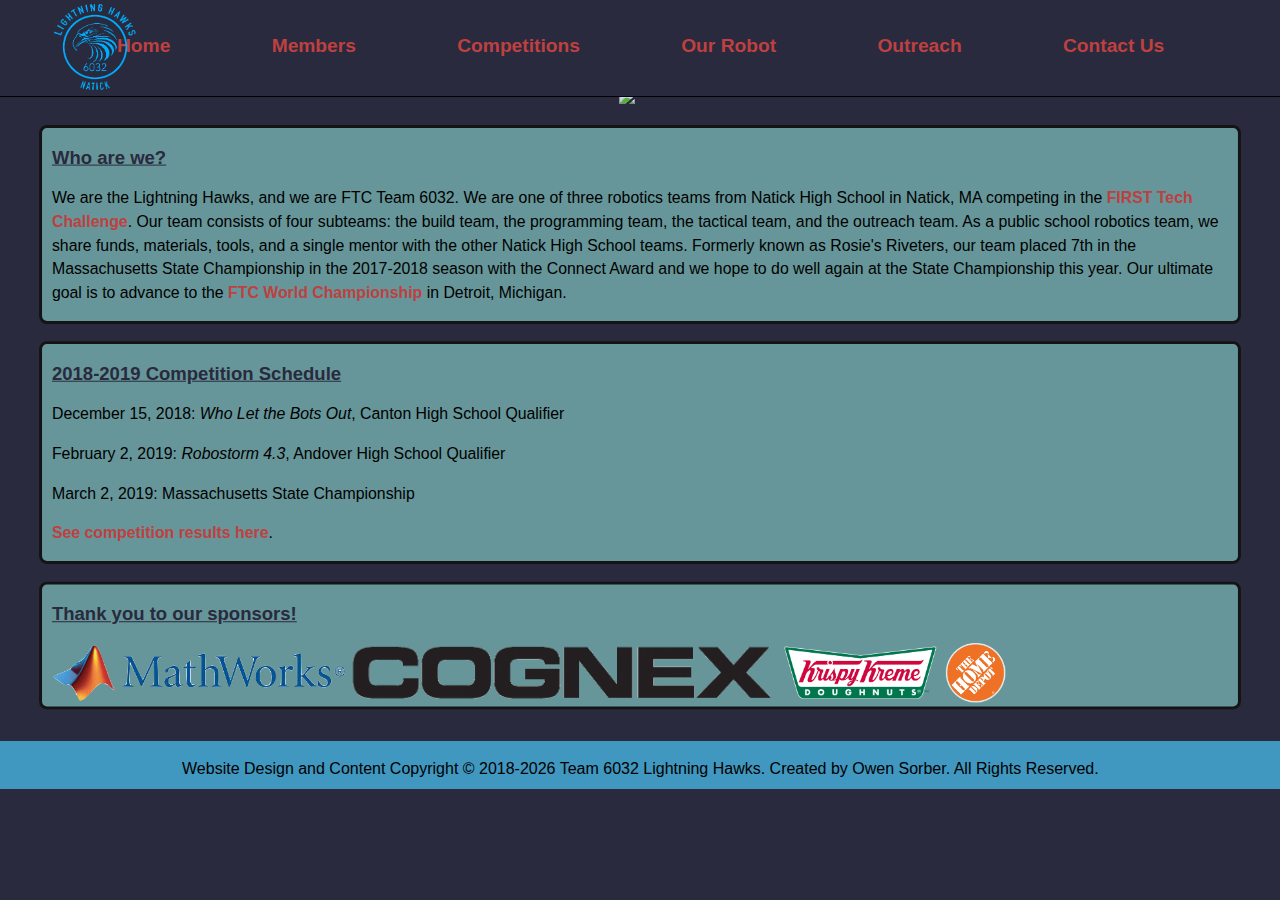
==== index.html @ d4b420f9 "Major design changes, mostly with color scheme" ====
<!DOCTYPE html>
<html>
<head>
	<link rel="tab icon" type="image/png" href="images/logo.png">
    <title>6032 Lightning Hawks | Home</title>
    <link rel="stylesheet" type="text/css" href="mainstyle.css">
</head>
<body>
	<!--Navigation menu-->
	<div id="nav">
		<a href="index.html"><img id="logo" src="images/logo.png"></a>
        <a href="index.html" class="nav-item">Home</a>
		<a href="members.html" class="nav-item">Members</a>
        <a href="competitions.html" class="nav-item">Competitions</a>
		<a href="robot.html" class="nav-item">Our Robot</a>
		<a href="outreach.html" class="nav-item">Outreach</a>
		<a href="contact.html" class="nav-item">Contact Us</a>
	</div>
    
    <img id="title-image" src="images/team-photos/wholeteam.png">
    <!--<h1>FTC Team 6032 Lightning Hawks</h1>-->
    <div class="info">
        <h3>Who are we?</h3>
        <p>We are the Lightning Hawks, and we are FTC Team 6032. We are one of three robotics teams from Natick High School in Natick, MA competing in the <a href="https://www.firstinspires.org/robotics/ftc" target="_blank">FIRST Tech Challenge</a>. Our team consists of four subteams: the build team, the programming team, the tactical team, and the outreach team. As a public school robotics team, we share funds, materials, tools, and a single mentor with the other Natick High School teams. Formerly known as Rosie's Riveters, our team placed 7th in the Massachusetts State Championship in the 2017-2018 season with the Connect Award and we hope to do well again at the State Championship this year. Our ultimate goal is to advance to the <a href="https://www.firstchampionship.org/detroit-home" target="_blank">FTC World Championship</a> in Detroit, Michigan.</p>
    </div>
    
    <div class="info">
        <h3>2018-2019 Competition Schedule</h3>
        <p>December 15, 2018: <i>Who Let the Bots Out</i>, Canton High School Qualifier</p>
        <p>February 2, 2019: <i>Robostorm 4.3</i>, Andover High School Qualifier</p>
        <p>March 2, 2019: Massachusetts State Championship</p>
        <p><a href="competitions.html">See competition results here</a>.</p>
    </div>
    
    <div class="info" id="sponsors">
        <h3>Thank you to our sponsors!</h3>
        <a href="https://www.mathworks.com/" target="_blank"><img src="images/sponsors/mathworks.png"></a>
        <a href="https://www.cognex.com/" target="_blank"><img src="images/sponsors/cognex.png"></a>
        <a href="https://www.krispykreme.com/" target="_blank"><img src="images/sponsors/krispy-kreme.png"></a>
        <a href="https://www.homedepot.com/" target="_blank"><img src="images/sponsors/home-depot.png"></a>
    </div>
        
    <!--footer-->
    <p id="footer">Website Design and Content Copyright © <span id="footer-date">year</span> Team 6032 Lightning Hawks. Created by Owen Sorber. All Rights Reserved.</p>
    
    <script src="footer.js"></script>
</body>
</html>
---- mainstyle.css ----
:root {
    --lightning_hawks_navy: #292A3E;
    --lightning_hawks_blue: #0000FF;
    --lightning_hawks_lightblue: hsl(199, 50%, 50%); /* #00aeff */
    --lightning_hawks_red: hsl(0, 50%, 50%); /* #FF0000 */
    --background_bluegrey: hsl(184, 20%, 50%); /* #00FFFF */
}


body {
	background-color: var(--lightning_hawks_navy);
	font-family: "Futura", Arial, sans-serif;
	text-align: center;
}

a {
	text-decoration: none;
	color: var(--lightning_hawks_red);
	font-weight: bold;
}
a:hover {
	text-decoration: underline;
	color: rgb(139, 0, 0);
}

p {
    font-family: Arial;
    line-height: 1.5em;
}

h2 {
    text-align: left;
}

.title {
	background-color: var(--background_bluegrey);
    font-size: 1.5em;
	/*border: 0.2em groove var(--lightning_hawks_blue);*/
    border: 0.1em groove #000000;
	width: 50%;
	height: 2.0em;
	padding-top: 0.5em;
    font-family: "Futura";
    text-align: CENTER;
    margin-left: 25%;
    margin-top: 4.8em;
    margin-bottom: 1.5em;
}
     
/* LOGO */
#logo {
    height: 4.9em;
    position: absolute;
    top: 0em;
    left: 2.5em;
    margin-right: 2.7em;
    border-radius: 100px;
}
#logo:hover {
    opacity: 0.8;
}

#nav {
	background-color: var(--lightning_hawks_navy);
    border-bottom: 0.2px solid #000000;
	font-size: 1.2em;
    position: absolute;
    top: 0px;
    left: 0px;
	width: 100.1%;
	height: 3.2em;
	padding-top: 1.8em;
	text-align: CENTER;
    font-family: Arial;
}
.nav-item {
	margin-right: 2.5em;
	margin-left: 2.5em;
	color: var(--lightning_hawks_red);
    font-size: 1.0em;
}

.nav-item:hover {
	/*border-top: 0.2em groove var(--lightning_hawks_blue);
	border-bottom: 0.2em groove var(--lightning_hawks_blue);*/
	text-decoration: none;
	/*color: hsl(0, 70%, 50%);*/
    opacity: 0.9;
}

.nav-on-page {
    border-top: 0.2em groove var(--lightning_hawks_blue);
	border-bottom: 0.2em groove var(--lightning_hawks_blue);
}

#title-image {
    width: 102.6%;
    margin-left: -2%;
    margin-top: 5.0em;
    margin-bottom: 1em;
}

/* CSS FOR MAKING ENLARGING A BOX OF INFO */
.info {
	border: 3px solid rgb(20, 20, 20);
	border-radius: 8px;
	background-color: var(--background_bluegrey);
	padding-left: 10px;
    padding-right: 10px;
	text-align: left;
    margin-bottom: 15px;
    margin-left: 25px;
    margin-right: 25px;
                
	-webkit-transform: scale(0.99);
	-moz-transform: scale(0.99);
	-ms-transform: scale(0.99);
	-o-transform: scale(0.99);
	transform: scale(0.99);
}
.info h3 {
	color: var(--lightning_hawks_navy);
	text-decoration: underline;
}

body:hover .info:hover {
	-webkit-transform: scale(1);
	-moz-transform: scale(1);
	-ms-transform: scale(1);
	-o-transform: scale(1);
	transform: scale(1);
}

#sponsors img {
    height: 60px;
}
#sponsors img:hover {
    opacity: 0.6;
}

#competitions h3 {
    font-size: 25px;
    text-decoration: none;
}
#competitions h4 {
    font-size: 20px;
    margin-left: 10px;
    margin-top: -5px;
}
#competitions p {
    margin-left: 10px;
    margin-top: -15px;
}
#competitions img {
    padding: 10px; 
    float: right;
    /*width: 50%;*/
    height: 320px;
    margin-top: 4.0em;
    border-radius: 30px;
}
.competitions-linked-image:hover {
    opacity: 0.9;
}

#contacts {
    text-align: left;
    margin-left: 40%;
}

#footer {
    background-color: var(--lightning_hawks_lightblue);
    font-size: 1em;
    padding-top: 1em;
    padding-left: 1em;
    padding-bottom: 0%;
    margin-bottom: 0%;
    height: 2em;
    position: absolute;
    text-align: center;
    width: 100.3%;
    margin-left: -2%;
}
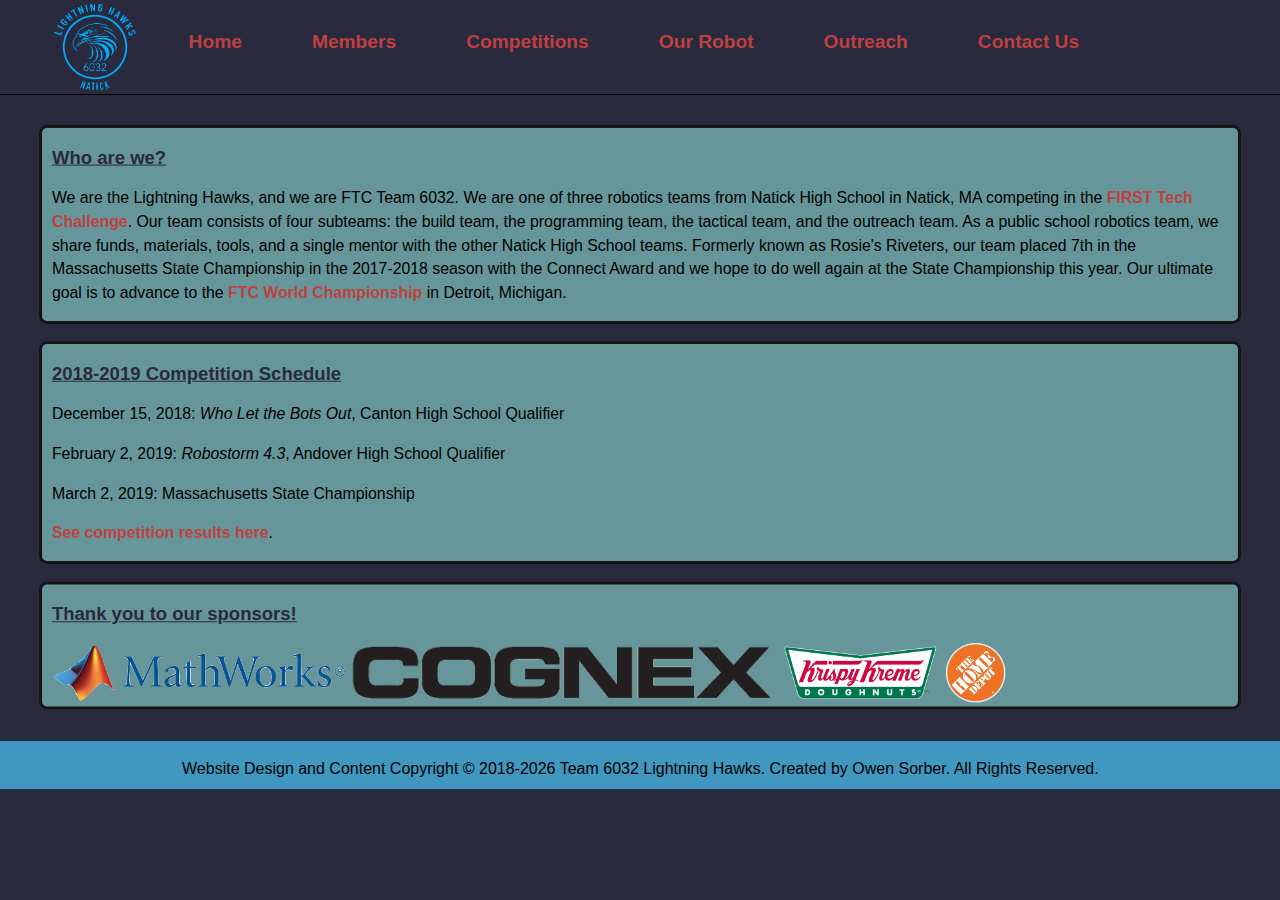
==== commit e1c57b77: "Improved navbar" ====
--- a/index.html
+++ b/index.html
@@ -9,12 +9,14 @@
 	<!--Navigation menu-->
 	<div id="nav">
 		<a href="index.html"><img id="logo" src="images/logo.png"></a>
-        <a href="index.html" class="nav-item">Home</a>
-		<a href="members.html" class="nav-item">Members</a>
-        <a href="competitions.html" class="nav-item">Competitions</a>
-		<a href="robot.html" class="nav-item">Our Robot</a>
-		<a href="outreach.html" class="nav-item">Outreach</a>
-		<a href="contact.html" class="nav-item">Contact Us</a>
+        <ul>
+            <li><a href="index.html">Home</a></li>
+            <li><a href="members.html">Members</a></li>
+            <li><a href="competitions.html">Competitions</a></li>
+            <li><a href="robot.html">Our Robot</a></li>
+            <li><a href="outreach.html">Outreach</a></li>
+            <li><a href="contact.html">Contact Us</a></li>
+        </ul>
 	</div>
     
     <img id="title-image" src="images/team-photos/wholeteam.png">
--- a/mainstyle.css
+++ b/mainstyle.css
@@ -1,5 +1,5 @@
 :root {
-    --lightning_hawks_navy: #292A3E;
+    --lightning_hawks_navy: #292A3E; /* #292A3E */
     --lightning_hawks_blue: #0000FF;
     --lightning_hawks_lightblue: hsl(199, 50%, 50%); /* #00aeff */
     --lightning_hawks_red: hsl(0, 50%, 50%); /* #FF0000 */
@@ -10,7 +10,7 @@
 body {
 	background-color: var(--lightning_hawks_navy);
 	font-family: "Futura", Arial, sans-serif;
-	text-align: center;
+	/*text-align: center;*/
 }
 
 a {
@@ -53,7 +53,6 @@
     position: absolute;
     top: 0em;
     left: 2.5em;
-    margin-right: 2.7em;
     border-radius: 100px;
 }
 #logo:hover {
@@ -68,24 +67,35 @@
     top: 0px;
     left: 0px;
 	width: 100.1%;
-	height: 3.2em;
-	padding-top: 1.8em;
+	height: 3.3em;
+	padding-top: 1.6em;
 	text-align: CENTER;
     font-family: Arial;
 }
-.nav-item {
-	margin-right: 2.5em;
-	margin-left: 2.5em;
-	color: var(--lightning_hawks_red);
-    font-size: 1.0em;
-}
-
-.nav-item:hover {
-	/*border-top: 0.2em groove var(--lightning_hawks_blue);
-	border-bottom: 0.2em groove var(--lightning_hawks_blue);*/
-	text-decoration: none;
-	/*color: hsl(0, 70%, 50%);*/
-    opacity: 0.9;
+
+#nav ul {
+    list-style-type: none;
+    margin: 0;
+    margin-left: 8em;
+    padding: 0;
+    overflow: hidden;
+}
+
+#nav li {
+    float: left;
+    padding: 0px 35px;
+}
+
+#nav li a {
+    /*display: block;*/
+    color: var(--lightning_hawks_red);
+    text-align: center;
+    text-decoration: none;
+}
+
+#nav li a:hover {
+    text-decoration: none;
+    opacity: 0.5;
 }
 
 .nav-on-page {
@@ -100,7 +110,6 @@
     margin-bottom: 1em;
 }
 
-/* CSS FOR MAKING ENLARGING A BOX OF INFO */
 .info {
 	border: 3px solid rgb(20, 20, 20);
 	border-radius: 8px;
@@ -123,21 +132,6 @@
 	text-decoration: underline;
 }
 
-body:hover .info:hover {
-	-webkit-transform: scale(1);
-	-moz-transform: scale(1);
-	-ms-transform: scale(1);
-	-o-transform: scale(1);
-	transform: scale(1);
-}
-
-#sponsors img {
-    height: 60px;
-}
-#sponsors img:hover {
-    opacity: 0.6;
-}
-
 #competitions h3 {
     font-size: 25px;
     text-decoration: none;
@@ -163,10 +157,46 @@
     opacity: 0.9;
 }
 
+/*
+body:hover .info:hover {
+	-webkit-transform: scale(1);
+	-moz-transform: scale(1);
+	-ms-transform: scale(1);
+	-o-transform: scale(1);
+	transform: scale(1);
+}*/
+
+#sponsors img {
+    height: 60px;
+}
+#sponsors img:hover {
+    opacity: 0.6;
+}
+
 #contacts {
-    text-align: left;
-    margin-left: 40%;
-}
+    margin-left: 30%;
+    width: 40%;
+    background-color: var(--background_bluegrey);
+    border-radius: 20px;
+    font-size: 18px;
+}
+#contacts a {
+    color: var(--lightning_hawks_navy);
+}
+#contacts a:hover {
+    text-decoration: none;
+    opacity: 0.7;
+}
+#contacts td {
+    padding: 1.0em;
+}
+#contacts img {
+    width: 100%;
+}
+#contacts img:hover {
+    opacity: 0.5;
+}
+
 
 #footer {
     background-color: var(--lightning_hawks_lightblue);
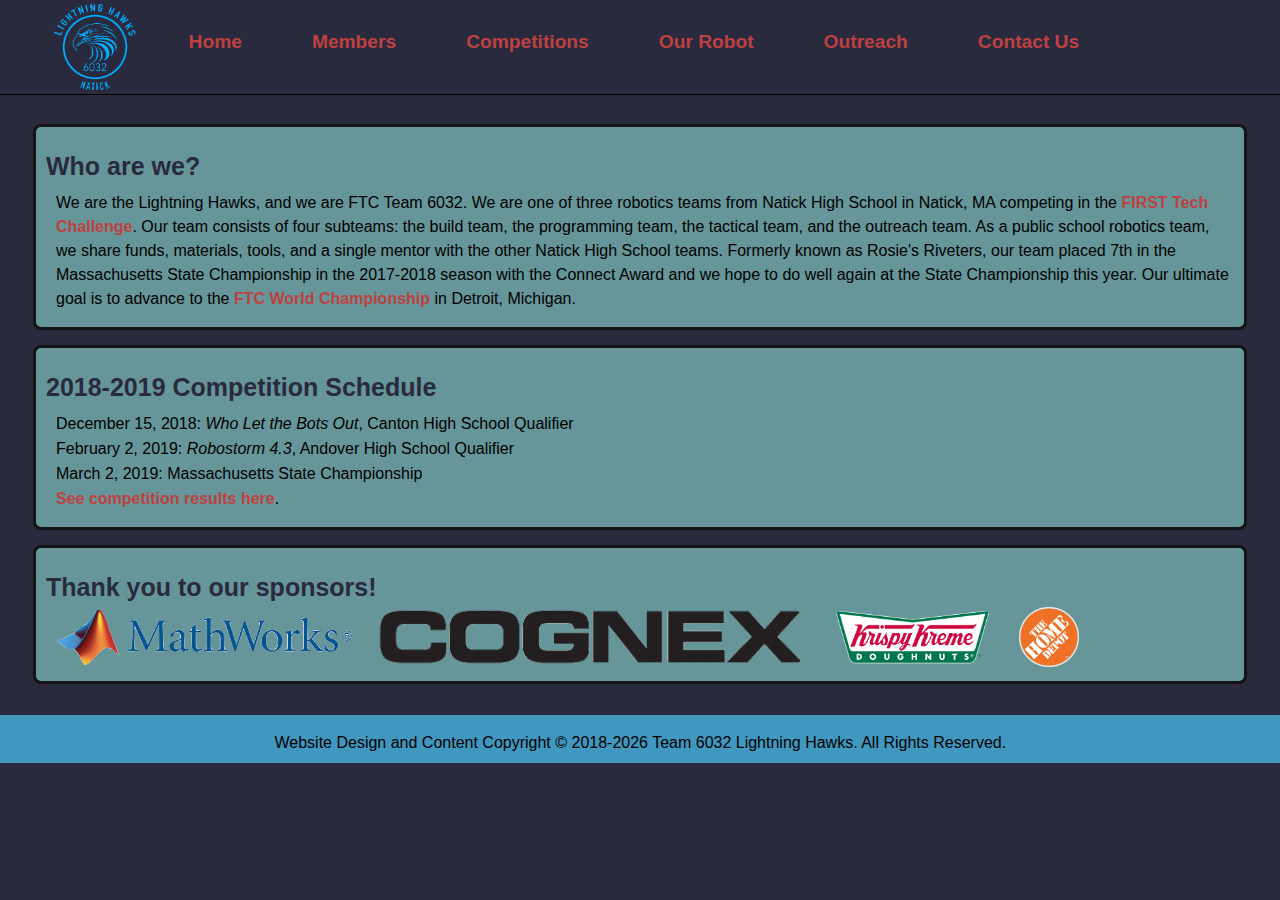
==== commit 98a9c119: "Updated competitions page w/ states results" ====
--- a/index.html
+++ b/index.html
@@ -43,7 +43,7 @@
     </div>
         
     <!--footer-->
-    <p id="footer">Website Design and Content Copyright © <span id="footer-date">year</span> Team 6032 Lightning Hawks. Created by Owen Sorber. All Rights Reserved.</p>
+    <p id="footer">Website Design and Content Copyright © <span id="footer-date">year</span> Team 6032 Lightning Hawks. All Rights Reserved.</p>
     
     <script src="footer.js"></script>
 </body>
--- a/mainstyle.css
+++ b/mainstyle.css
@@ -120,32 +120,23 @@
     margin-bottom: 15px;
     margin-left: 25px;
     margin-right: 25px;
-                
-	-webkit-transform: scale(0.99);
-	-moz-transform: scale(0.99);
-	-ms-transform: scale(0.99);
-	-o-transform: scale(0.99);
-	transform: scale(0.99);
 }
 .info h3 {
 	color: var(--lightning_hawks_navy);
 	text-decoration: underline;
-}
-
-#competitions h3 {
     font-size: 25px;
     text-decoration: none;
 }
-#competitions h4 {
+.info h4 {
     font-size: 20px;
     margin-left: 10px;
     margin-top: -5px;
 }
-#competitions p {
+.info p {
     margin-left: 10px;
     margin-top: -15px;
 }
-#competitions img {
+.info img {
     padding: 10px; 
     float: right;
     /*width: 50%;*/
@@ -157,17 +148,10 @@
     opacity: 0.9;
 }
 
-/*
-body:hover .info:hover {
-	-webkit-transform: scale(1);
-	-moz-transform: scale(1);
-	-ms-transform: scale(1);
-	-o-transform: scale(1);
-	transform: scale(1);
-}*/
-
 #sponsors img {
     height: 60px;
+    float: none;
+    margin-top: -30px;
 }
 #sponsors img:hover {
     opacity: 0.6;
@@ -189,9 +173,10 @@
 }
 #contacts td {
     padding: 1.0em;
+    font-size: 17px;
 }
 #contacts img {
-    width: 100%;
+    width: 200px;
 }
 #contacts img:hover {
     opacity: 0.5;
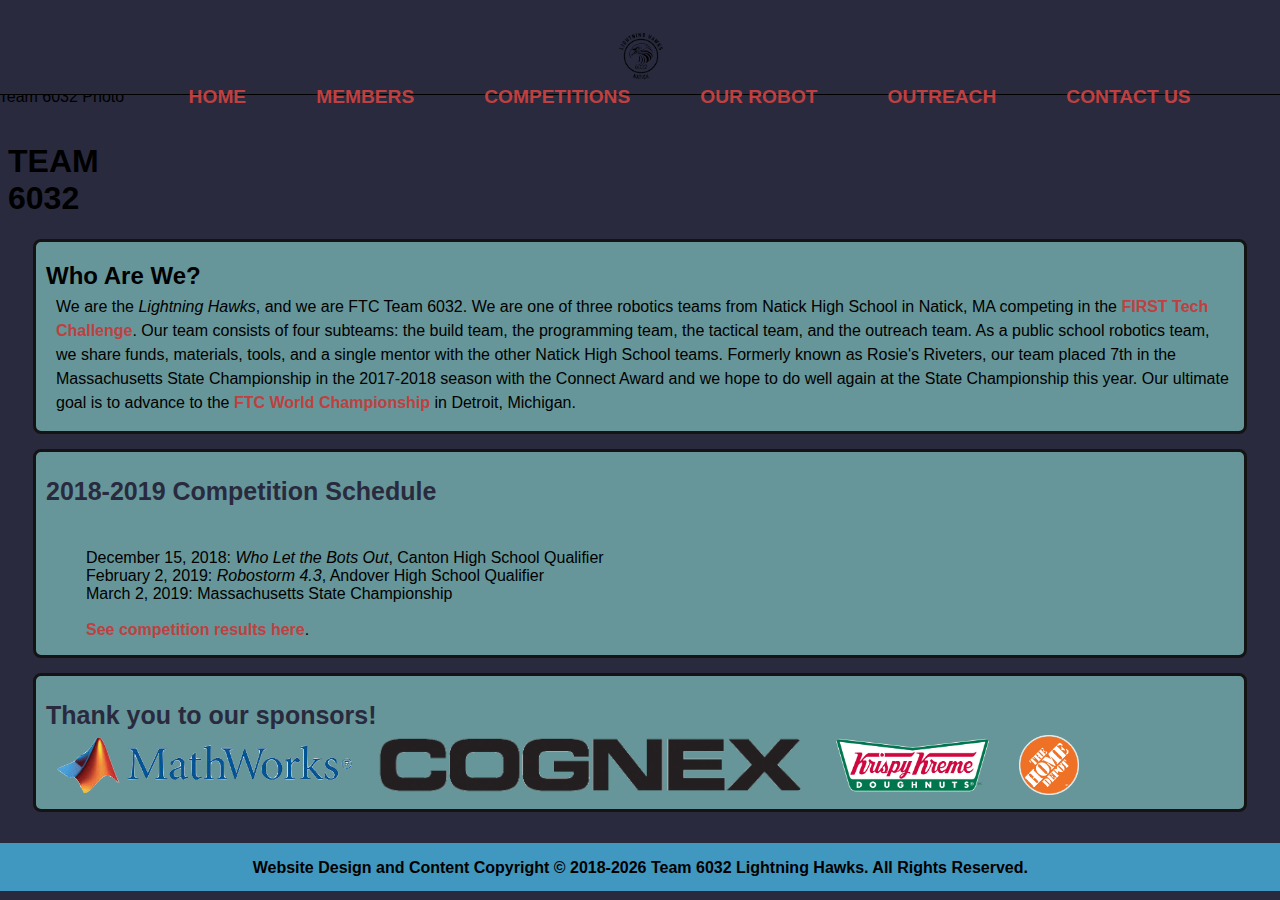
==== commit 6522d7fd: "Update index.html" ====
--- a/index.html
+++ b/index.html
@@ -1,37 +1,45 @@
 <!DOCTYPE html>
 <html>
 <head>
-	<link rel="tab icon" type="image/png" href="images/logo.png">
+	<link rel="tab icon" type="image/png" href="images/logo-black.png">
     <title>6032 Lightning Hawks | Home</title>
     <link rel="stylesheet" type="text/css" href="mainstyle.css">
 </head>
 <body>
-	<!--Navigation menu-->
+	
+    <!--Navigation menu-->
 	<div id="nav">
-		<a href="index.html"><img id="logo" src="images/logo.png"></a>
+		<a id="logo-image" href="index.html"><img id="logo-black" src="images/logo-black.png" width="50" height="50" algin="left" ></a>
         <ul>
-            <li><a href="index.html">Home</a></li>
-            <li><a href="members.html">Members</a></li>
-            <li><a href="competitions.html">Competitions</a></li>
-            <li><a href="robot.html">Our Robot</a></li>
-            <li><a href="outreach.html">Outreach</a></li>
-            <li><a href="contact.html">Contact Us</a></li>
+            <li><a href="index.html"><strong>HOME</strong></a></li>
+            <li><a href="members.html">MEMBERS</a></li>
+            <li><a href="competitions.html">COMPETITIONS</a></li>
+            <li><a href="robot.html">OUR ROBOT</a></li>
+            <li><a href="outreach.html">OUTREACH</a></li>
+            <li><a href="contact.html">CONTACT US</a></li>
         </ul>
 	</div>
     
-    <img id="title-image" src="images/team-photos/wholeteam.png">
+    <!--Background Immage-->
+    <img id="title-image" alt="Team 6032 Photo" src="images/team-photos/wholeteam.png" width="3000" height="500">    
+    <h1 class="small">TEAM<br>6032</h1>
+    
+    
+    
     <!--<h1>FTC Team 6032 Lightning Hawks</h1>-->
     <div class="info">
-        <h3>Who are we?</h3>
-        <p>We are the Lightning Hawks, and we are FTC Team 6032. We are one of three robotics teams from Natick High School in Natick, MA competing in the <a href="https://www.firstinspires.org/robotics/ftc" target="_blank">FIRST Tech Challenge</a>. Our team consists of four subteams: the build team, the programming team, the tactical team, and the outreach team. As a public school robotics team, we share funds, materials, tools, and a single mentor with the other Natick High School teams. Formerly known as Rosie's Riveters, our team placed 7th in the Massachusetts State Championship in the 2017-2018 season with the Connect Award and we hope to do well again at the State Championship this year. Our ultimate goal is to advance to the <a href="https://www.firstchampionship.org/detroit-home" target="_blank">FTC World Championship</a> in Detroit, Michigan.</p>
+        <h2>Who Are We?</h2>
+        <p>We are the <i>Lightning Hawks</i>, and we are FTC Team 6032. We are one of three robotics teams from Natick High School in Natick, MA competing in the <a href="https://www.firstinspires.org/robotics/ftc" target="_blank">FIRST Tech Challenge</a>. Our team consists of four subteams: the build team, the programming team, the tactical team, and the outreach team. As a public school robotics team, we share funds, materials, tools, and a single mentor with the other Natick High School teams. Formerly known as Rosie's Riveters, our team placed 7th in the Massachusetts State Championship in the 2017-2018 season with the Connect Award and we hope to do well again at the State Championship this year. Our ultimate goal is to advance to the <a href="https://www.firstchampionship.org/detroit-home" target="_blank">FTC World Championship</a> in Detroit, Michigan.</p>
     </div>
     
     <div class="info">
         <h3>2018-2019 Competition Schedule</h3>
-        <p>December 15, 2018: <i>Who Let the Bots Out</i>, Canton High School Qualifier</p>
-        <p>February 2, 2019: <i>Robostorm 4.3</i>, Andover High School Qualifier</p>
-        <p>March 2, 2019: Massachusetts State Championship</p>
-        <p><a href="competitions.html">See competition results here</a>.</p>
+        <ol>
+            <l><br>December 15, 2018: <i>Who Let the Bots Out</i>, Canton High School Qualifier</l>
+            <l><br>February 2, 2019: <i>Robostorm 4.3</i>, Andover High School Qualifier</l>
+            <l><br>March 2, 2019: Massachusetts State Championship</l>
+            <l><br><br><a href="competitions.html">See competition results here</a>.</l>
+        </ol>
     </div>
     
     <div class="info" id="sponsors">
@@ -43,7 +51,7 @@
     </div>
         
     <!--footer-->
-    <p id="footer">Website Design and Content Copyright © <span id="footer-date">year</span> Team 6032 Lightning Hawks. All Rights Reserved.</p>
+    <h3 id="footer">Website Design and Content Copyright © <span id="footer-date">year</span> Team 6032 Lightning Hawks. All Rights Reserved.</h3>
     
     <script src="footer.js"></script>
 </body>
--- a/mainstyle.css
+++ b/mainstyle.css
@@ -157,6 +157,12 @@
     opacity: 0.6;
 }
 
+iframe {
+    width: 60%;
+    margin-left: 20%;
+    height: 600px;
+}
+
 #contacts {
     margin-left: 30%;
     width: 40%;
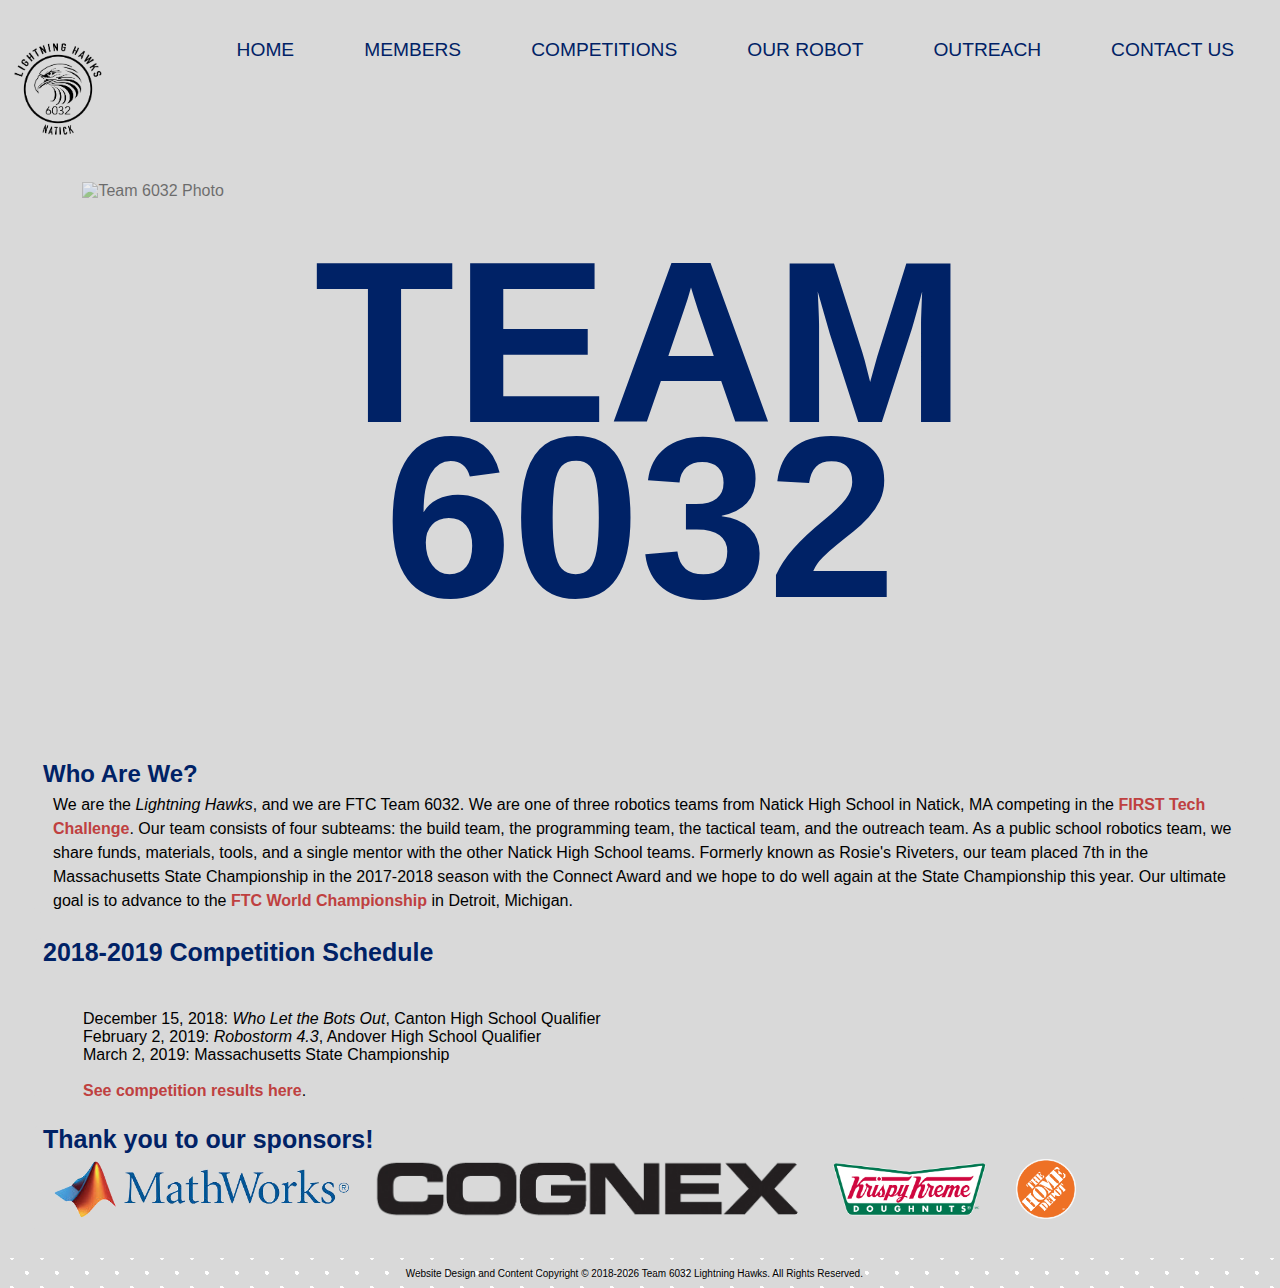
==== commit 3eef8776: "Update index.html" ====
--- a/index.html
+++ b/index.html
@@ -9,7 +9,7 @@
 	
     <!--Navigation menu-->
 	<div id="nav">
-		<a id="logo-image" href="index.html"><img id="logo-black" src="images/logo-black.png" width="50" height="50" algin="left" ></a>
+		<a id="logo-image" href="index.html"><img id="logo-black" src="images/logo-black.png" width="100" height="100" align="left"></a>
         <ul>
             <li><a href="index.html"><strong>HOME</strong></a></li>
             <li><a href="members.html">MEMBERS</a></li>
--- a/mainstyle.css
+++ b/mainstyle.css
@@ -1,5 +1,7 @@
 :root {
-    --lightning_hawks_navy: #292A3E; /* #292A3E */
+    --lightning_hawks_white: #FFFFFF; 
+    --lightning_hawks_gray: #d9d9d9;
+    --lightning_hawks_navy: #002266; /* #292A3E */
     --lightning_hawks_blue: #0000FF;
     --lightning_hawks_lightblue: hsl(199, 50%, 50%); /* #00aeff */
     --lightning_hawks_red: hsl(0, 50%, 50%); /* #FF0000 */
@@ -8,9 +10,23 @@
 
 
 body {
-	background-color: var(--lightning_hawks_navy);
+	background-color: var(--lightning_hawks_gray);
 	font-family: "Futura", Arial, sans-serif;
 	/*text-align: center;*/
+    
+	
+}
+
+.container {
+  position: relative;
+}
+
+.center {
+  position: absolute;
+  top: 50%;
+  left: 50%;
+  transform: translate(-50%, -50%);
+  font-size: 18px;
 }
 
 a {
@@ -24,12 +40,27 @@
 }
 
 p {
+    
     font-family: Arial;
     line-height: 1.5em;
+    
+}
+
+
+h1 {
+    color: var(--lightning_hawks_navy);
+    text-align: center;
+    font-size: 230px;
+    text-align: center;
+}
+
+h1.small {
+  line-height: 0.76;
 }
 
 h2 {
     text-align: left;
+    
 }
 
 .title {
@@ -60,66 +91,86 @@
 }
 
 #nav {
-	background-color: var(--lightning_hawks_navy);
-    border-bottom: 0.2px solid #000000;
+	background-color: var(--lightning_hawks_gray);
 	font-size: 1.2em;
-    position: absolute;
-    top: 0px;
-    left: 0px;
-	width: 100.1%;
+    
+    top: 2px;
+    left: 2px;
+	width: 100%;
 	height: 3.3em;
 	padding-top: 1.6em;
 	text-align: CENTER;
     font-family: Arial;
+    
+}
+
+#logo-image { 
+    margin-left: 20;
 }
 
 #nav ul {
     list-style-type: none;
     margin: 0;
     margin-left: 8em;
-    padding: 0;
+    padding: 4;
     overflow: hidden;
 }
 
 #nav li {
     float: left;
     padding: 0px 35px;
+    
+    
 }
 
 #nav li a {
     /*display: block;*/
-    color: var(--lightning_hawks_red);
-    text-align: center;
-    text-decoration: none;
+    color: var(--lightning_hawks_navy);
+    text-align: center;
+    text-decoration: none;
+    font-weight: lighter;
+    
+    
 }
 
 #nav li a:hover {
     text-decoration: none;
     opacity: 0.5;
+    
+    
 }
 
 .nav-on-page {
     border-top: 0.2em groove var(--lightning_hawks_blue);
 	border-bottom: 0.2em groove var(--lightning_hawks_blue);
+    
 }
 
 #title-image {
-    width: 102.6%;
+    width: 103%;
     margin-left: -2%;
     margin-top: 5.0em;
     margin-bottom: 1em;
+    opacity: 0.5;
+    position: absolute;
+    image-orientation: center;
+    filter: alpha(opacity=50); /* For IE8 and earlier */
 }
 
 .info {
-	border: 3px solid rgb(20, 20, 20);
+	border: 0px solid rgb(20, 20, 20);
 	border-radius: 8px;
-	background-color: var(--background_bluegrey);
+	background-color: var(--lightning_hawks_gray);
 	padding-left: 10px;
     padding-right: 10px;
 	text-align: left;
     margin-bottom: 15px;
     margin-left: 25px;
     margin-right: 25px;
+}
+
+.info h2 {
+	color: var(--lightning_hawks_navy);
 }
 .info h3 {
 	color: var(--lightning_hawks_navy);
@@ -171,7 +222,7 @@
     font-size: 18px;
 }
 #contacts a {
-    color: var(--lightning_hawks_navy);
+    color: var(--lightning_hawks_white);
 }
 #contacts a:hover {
     text-decoration: none;
@@ -190,7 +241,7 @@
 
 
 #footer {
-    background-color: var(--lightning_hawks_lightblue);
+    background-color: var(--lightning_hawks_gray);
     font-size: 1em;
     padding-top: 1em;
     padding-left: 1em;
@@ -201,4 +252,10 @@
     text-align: center;
     width: 100.3%;
     margin-left: -2%;
+    background-image: radial-gradient(#fff 10%, transparent 10%),
+	radial-gradient(#fff 10%, transparent 10%);
+	background-size: 30px 30px;
+	background-position: 0 0, 15px 15px;
+    font-size: 10px;
+    font-weight: lighter;
 }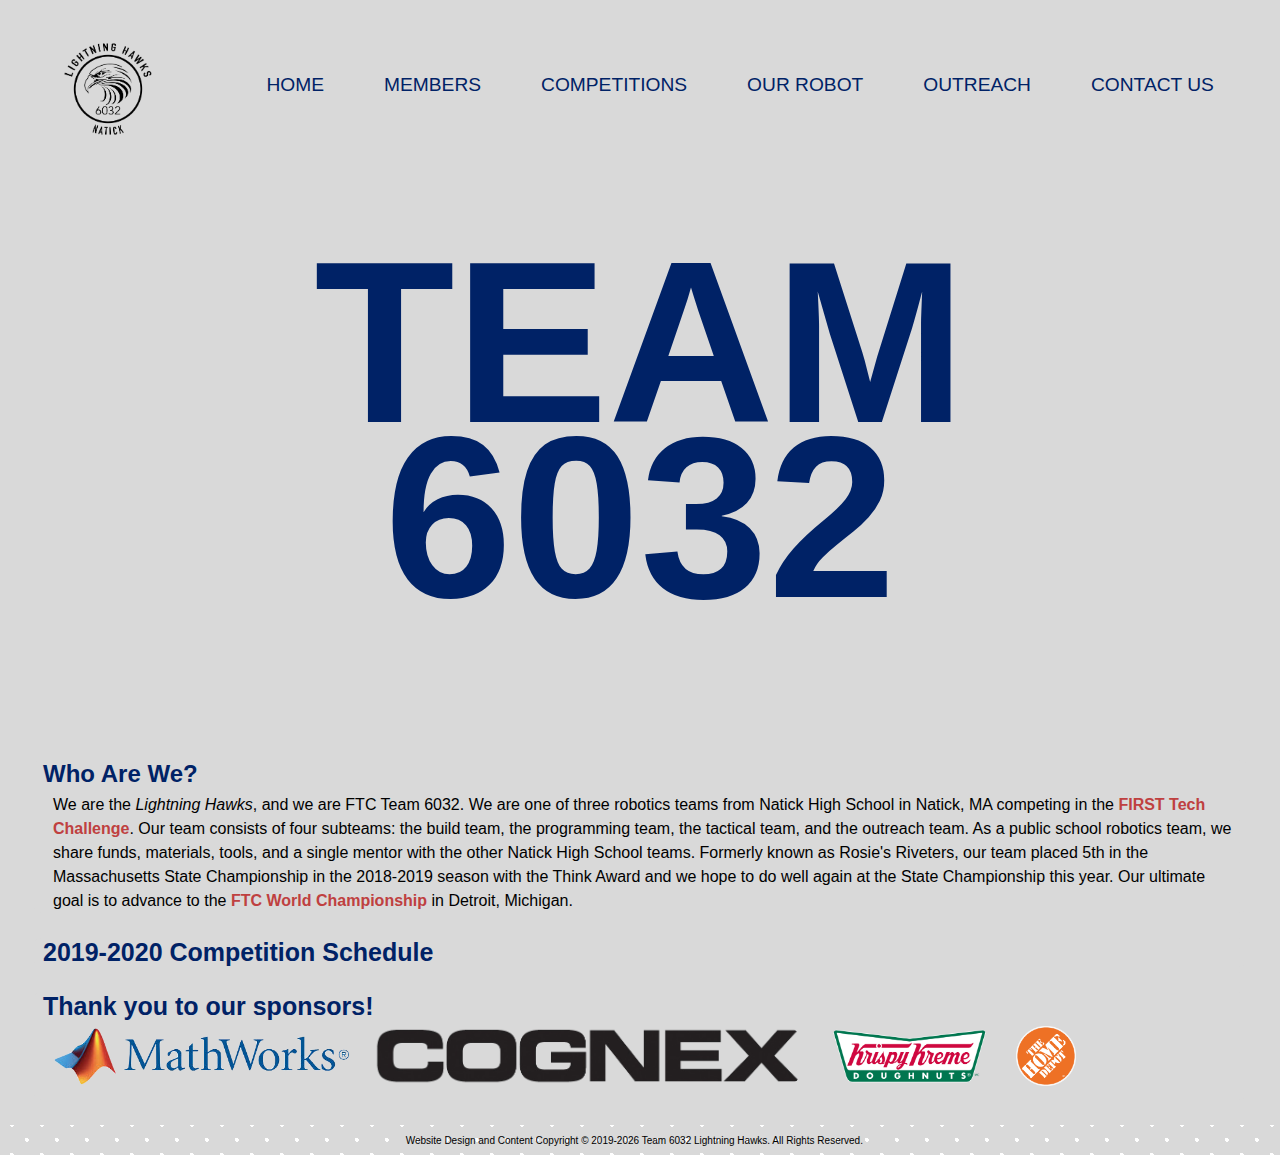
==== commit b781940a: "big maintenance" ====
--- a/index.html
+++ b/index.html
@@ -3,7 +3,7 @@
 <head>
 	<link rel="tab icon" type="image/png" href="images/logo-black.png">
     <title>6032 Lightning Hawks | Home</title>
-    <link rel="stylesheet" type="text/css" href="mainstyle.css">
+    <link rel="stylesheet" type="text/css" href="css/mainstyle.css">
 </head>
 <body>
 	
@@ -21,7 +21,7 @@
 	</div>
     
     <!--Background Immage-->
-    <img id="title-image" alt="Team 6032 Photo" src="images/team-photos/wholeteam.png" width="3000" height="500">    
+    <!-- <img id="title-image" alt="Team 6032 Photo" src="images/team-photos/wholeteam.png" width="3000" height="500"> -->    
     <h1 class="small">TEAM<br>6032</h1>
     
     
@@ -29,16 +29,13 @@
     <!--<h1>FTC Team 6032 Lightning Hawks</h1>-->
     <div class="info">
         <h2>Who Are We?</h2>
-        <p>We are the <i>Lightning Hawks</i>, and we are FTC Team 6032. We are one of three robotics teams from Natick High School in Natick, MA competing in the <a href="https://www.firstinspires.org/robotics/ftc" target="_blank">FIRST Tech Challenge</a>. Our team consists of four subteams: the build team, the programming team, the tactical team, and the outreach team. As a public school robotics team, we share funds, materials, tools, and a single mentor with the other Natick High School teams. Formerly known as Rosie's Riveters, our team placed 7th in the Massachusetts State Championship in the 2017-2018 season with the Connect Award and we hope to do well again at the State Championship this year. Our ultimate goal is to advance to the <a href="https://www.firstchampionship.org/detroit-home" target="_blank">FTC World Championship</a> in Detroit, Michigan.</p>
+        <p>We are the <i>Lightning Hawks</i>, and we are FTC Team 6032. We are one of three robotics teams from Natick High School in Natick, MA competing in the <a href="https://www.firstinspires.org/robotics/ftc" target="_blank">FIRST Tech Challenge</a>. Our team consists of four subteams: the build team, the programming team, the tactical team, and the outreach team. As a public school robotics team, we share funds, materials, tools, and a single mentor with the other Natick High School teams. Formerly known as Rosie's Riveters, our team placed 5th in the Massachusetts State Championship in the 2018-2019 season with the Think Award and we hope to do well again at the State Championship this year. Our ultimate goal is to advance to the <a href="https://www.firstchampionship.org/detroit-home" target="_blank">FTC World Championship</a> in Detroit, Michigan.</p>
     </div>
     
     <div class="info">
-        <h3>2018-2019 Competition Schedule</h3>
+        <h3>2019-2020 Competition Schedule</h3>
         <ol>
-            <l><br>December 15, 2018: <i>Who Let the Bots Out</i>, Canton High School Qualifier</l>
-            <l><br>February 2, 2019: <i>Robostorm 4.3</i>, Andover High School Qualifier</l>
-            <l><br>March 2, 2019: Massachusetts State Championship</l>
-            <l><br><br><a href="competitions.html">See competition results here</a>.</l>
+            
         </ol>
     </div>
     
--- a/css/mainstyle.css
+++ b/css/mainstyle.css
@@ -0,0 +1,264 @@
+:root {
+    --lightning_hawks_white: #FFFFFF; 
+    --lightning_hawks_gray: #d9d9d9;
+    --lightning_hawks_navy: #002266; /* #292A3E */
+    --lightning_hawks_blue: #0000FF;
+    --lightning_hawks_lightblue: hsl(199, 50%, 50%); /* #00aeff */
+    --lightning_hawks_red: hsl(0, 50%, 50%); /* #FF0000 */
+    --background_bluegrey: hsl(184, 20%, 50%); /* #00FFFF */
+}
+
+
+body {
+	background-color: var(--lightning_hawks_gray);
+	font-family: "Futura", Arial, sans-serif;
+	/*text-align: center;*/
+    
+	
+}
+
+.container {
+  position: relative;
+}
+
+.center {
+  position: absolute;
+  top: 50%;
+  left: 50%;
+  transform: translate(-50%, -50%);
+  font-size: 18px;
+}
+
+a {
+	text-decoration: none;
+	color: var(--lightning_hawks_red);
+	font-weight: bold;
+}
+a:hover {
+	text-decoration: underline;
+	color: rgb(139, 0, 0);
+}
+
+p {
+    
+    font-family: Arial;
+    line-height: 1.5em;
+    
+}
+
+
+h1 {
+    color: var(--lightning_hawks_navy);
+    text-align: center;
+    font-size: 230px;
+    text-align: center;
+}
+
+h1.small {
+  line-height: 0.76;
+}
+
+h2 {
+    text-align: left;
+    
+}
+
+.title {
+	background-color: var(--background_bluegrey);
+    font-size: 1.5em;
+	/*border: 0.2em groove var(--lightning_hawks_blue);*/
+    border: 0.1em groove #000000;
+	width: 50%;
+	height: 2.0em;
+	padding-top: 0.5em;
+    font-family: "Futura";
+    text-align: CENTER;
+    margin-left: 25%;
+    margin-top: 4.8em;
+    margin-bottom: 1.5em;
+}
+     
+/* LOGO */
+#logo {
+    height: 4.9em;
+    position: absolute;
+    top: 0em;
+    left: 2.5em;
+    border-radius: 100px;
+}
+#logo:hover {
+    opacity: 0.8;
+}
+
+#nav {
+	background-color: var(--lightning_hawks_gray);
+	font-size: 1.2em;
+    
+    top: 2px;
+    left: 2px;
+	width: 100%;
+	height: 3.3em;
+	padding-top: 1.6em;
+	text-align: CENTER;
+    font-family: Arial;
+    
+    display: flex;
+}
+
+#logo-black { 
+    padding-left: 50%;
+}
+
+#nav ul {
+    list-style-type: none;
+    margin: 0;
+    margin-left: 7%;
+    padding: 4;
+    overflow: hidden;
+    
+    padding-top: 35px;
+}
+
+#nav li {
+    float: left;
+    padding-left: 30px;
+    padding-right: 30px;
+    
+}
+
+#nav li a {
+    /*display: block;*/
+    color: var(--lightning_hawks_navy);
+    text-align: center;
+    text-decoration: none;
+    font-weight: lighter;
+    
+    
+}
+
+#nav li a:hover {
+    text-decoration: none;
+    opacity: 0.5;
+    
+    
+}
+
+.nav-on-page {
+    border-top: 0.2em groove var(--lightning_hawks_blue);
+	border-bottom: 0.2em groove var(--lightning_hawks_blue);
+    
+}
+
+#title-image {
+    width: 103%;
+    margin-left: -2%;
+    margin-top: 5.0em;
+    margin-bottom: 1em;
+    opacity: 0.5;
+    position: absolute;
+    image-orientation: center;
+    filter: alpha(opacity=50); /* For IE8 and earlier */
+}
+
+.info {
+	border: 0px solid rgb(20, 20, 20);
+	border-radius: 8px;
+	background-color: var(--lightning_hawks_gray);
+	padding-left: 10px;
+    padding-right: 10px;
+	text-align: left;
+    margin-bottom: 15px;
+    margin-left: 25px;
+    margin-right: 25px;
+}
+
+.info h2 {
+	color: var(--lightning_hawks_navy);
+}
+.info h3 {
+	color: var(--lightning_hawks_navy);
+	text-decoration: underline;
+    font-size: 25px;
+    text-decoration: none;
+}
+.info h4 {
+    font-size: 20px;
+    margin-left: 10px;
+    margin-top: -5px;
+}
+.info p {
+    margin-left: 10px;
+    margin-top: -15px;
+}
+.info img {
+    padding: 10px; 
+    float: right;
+    /*width: 50%;*/
+    height: 320px;
+    margin-top: 4.0em;
+    border-radius: 30px;
+}
+.competitions-linked-image:hover {
+    opacity: 0.9;
+}
+
+#sponsors img {
+    height: 60px;
+    float: none;
+    margin-top: -30px;
+}
+#sponsors img:hover {
+    opacity: 0.6;
+}
+
+iframe {
+    width: 60%;
+    margin-left: 20%;
+    height: 600px;
+}
+
+#contacts {
+    margin-left: 30%;
+    width: 40%;
+    background-color: var(--background_bluegrey);
+    border-radius: 20px;
+    font-size: 18px;
+}
+#contacts a {
+    color: var(--lightning_hawks_white);
+}
+#contacts a:hover {
+    text-decoration: none;
+    opacity: 0.7;
+}
+#contacts td {
+    padding: 1.0em;
+    font-size: 17px;
+}
+#contacts img {
+    width: 200px;
+}
+#contacts img:hover {
+    opacity: 0.5;
+}
+
+
+#footer {
+    background-color: var(--lightning_hawks_gray);
+    font-size: 1em;
+    padding-top: 1em;
+    padding-left: 1em;
+    padding-bottom: 0%;
+    margin-bottom: 0%;
+    height: 2em;
+    position: absolute;
+    text-align: center;
+    width: 100.3%;
+    margin-left: -2%;
+    background-image: radial-gradient(#fff 10%, transparent 10%),
+	radial-gradient(#fff 10%, transparent 10%);
+	background-size: 30px 30px;
+	background-position: 0 0, 15px 15px;
+    font-size: 10px;
+    font-weight: lighter;
+}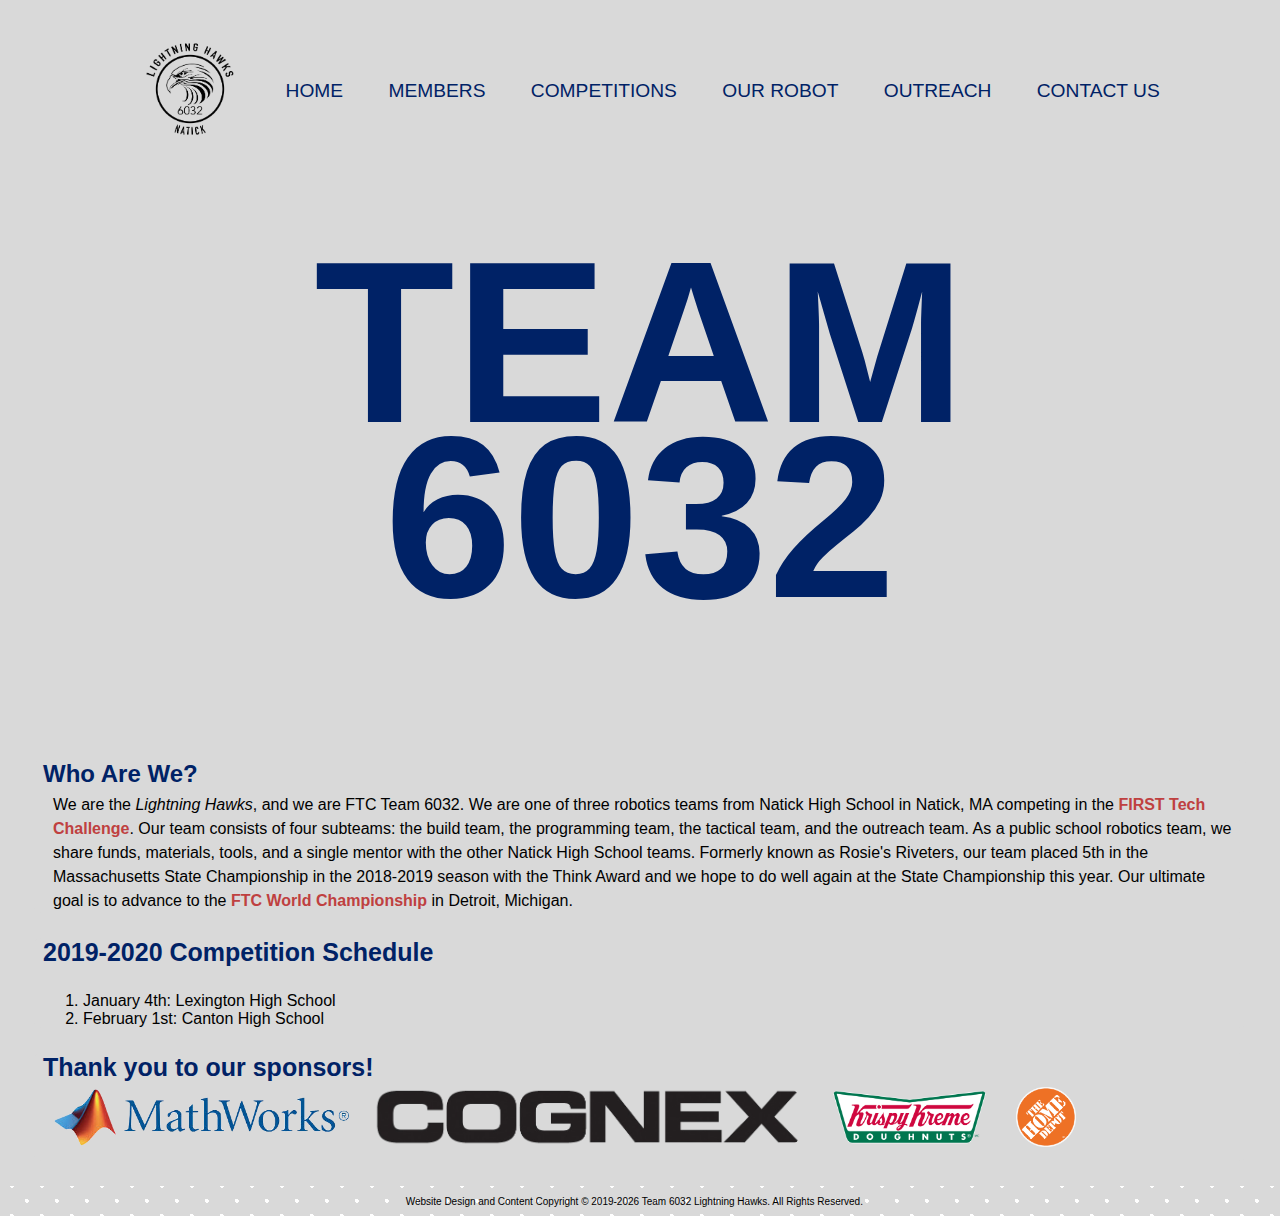
==== commit fd5e4dbb: "navigation bar fix" ====
--- a/index.html
+++ b/index.html
@@ -5,19 +5,18 @@
     <title>6032 Lightning Hawks | Home</title>
     <link rel="stylesheet" type="text/css" href="css/mainstyle.css">
 </head>
-<body>
-	
+<body>	
     <!--Navigation menu-->
 	<div id="nav">
 		<a id="logo-image" href="index.html"><img id="logo-black" src="images/logo-black.png" width="100" height="100" align="left"></a>
-        <ul>
-            <li><a href="index.html"><strong>HOME</strong></a></li>
-            <li><a href="members.html">MEMBERS</a></li>
-            <li><a href="competitions.html">COMPETITIONS</a></li>
-            <li><a href="robot.html">OUR ROBOT</a></li>
-            <li><a href="outreach.html">OUTREACH</a></li>
-            <li><a href="contact.html">CONTACT US</a></li>
-        </ul>
+        <div id="navlinks">
+            <a href="index.html"><strong>HOME</strong></a>
+            <a href="members.html">MEMBERS</a>
+            <a href="competitions.html">COMPETITIONS</a>
+            <a href="robot.html">OUR ROBOT</a>
+            <a href="outreach.html">OUTREACH</a>
+            <a href="contact.html">CONTACT US</a>
+        </div>
 	</div>
     
     <!--Background Immage-->
@@ -35,7 +34,8 @@
     <div class="info">
         <h3>2019-2020 Competition Schedule</h3>
         <ol>
-            
+            <li>January 4th: Lexington High School</li>
+            <li>February 1st: Canton High School</li>
         </ol>
     </div>
     
--- a/css/mainstyle.css
+++ b/css/mainstyle.css
@@ -34,6 +34,7 @@
 	color: var(--lightning_hawks_red);
 	font-weight: bold;
 }
+
 a:hover {
 	text-decoration: underline;
 	color: rgb(139, 0, 0);
@@ -74,7 +75,7 @@
     font-family: "Futura";
     text-align: CENTER;
     margin-left: 25%;
-    margin-top: 4.8em;
+    margin-top: 1.5em;
     margin-bottom: 1.5em;
 }
      
@@ -99,47 +100,38 @@
 	width: 100%;
 	height: 3.3em;
 	padding-top: 1.6em;
-	text-align: CENTER;
+    margin-bottom: 75px;
     font-family: Arial;
     
     display: flex;
+    justify-content: center;
 }
 
 #logo-black { 
-    padding-left: 50%;
-}
-
-#nav ul {
-    list-style-type: none;
-    margin: 0;
-    margin-left: 7%;
-    padding: 4;
-    overflow: hidden;
-    
-    padding-top: 35px;
-}
-
-#nav li {
-    float: left;
-    padding-left: 30px;
-    padding-right: 30px;
-    
-}
-
-#nav li a {
+    margin-left: 20%;
+}
+
+#navlinks {
+    margin-left: 2%;
+    margin-top: auto;
+}
+
+#nav a {
     /*display: block;*/
     color: var(--lightning_hawks_navy);
     text-align: center;
     text-decoration: none;
     font-weight: lighter;
     
-    
-}
-
-#nav li a:hover {
+    margin-top: auto;
+    margin-left: 20px;
+    margin-right: 20px;
+}
+
+#nav a:hover {
     text-decoration: none;
     opacity: 0.5;
-    
+    font-weight: 100;
     
 }
 
@@ -249,7 +241,7 @@
     padding-top: 1em;
     padding-left: 1em;
     padding-bottom: 0%;
-    margin-bottom: 0%;
+    margin-bottom: 1em;
     height: 2em;
     position: absolute;
     text-align: center;
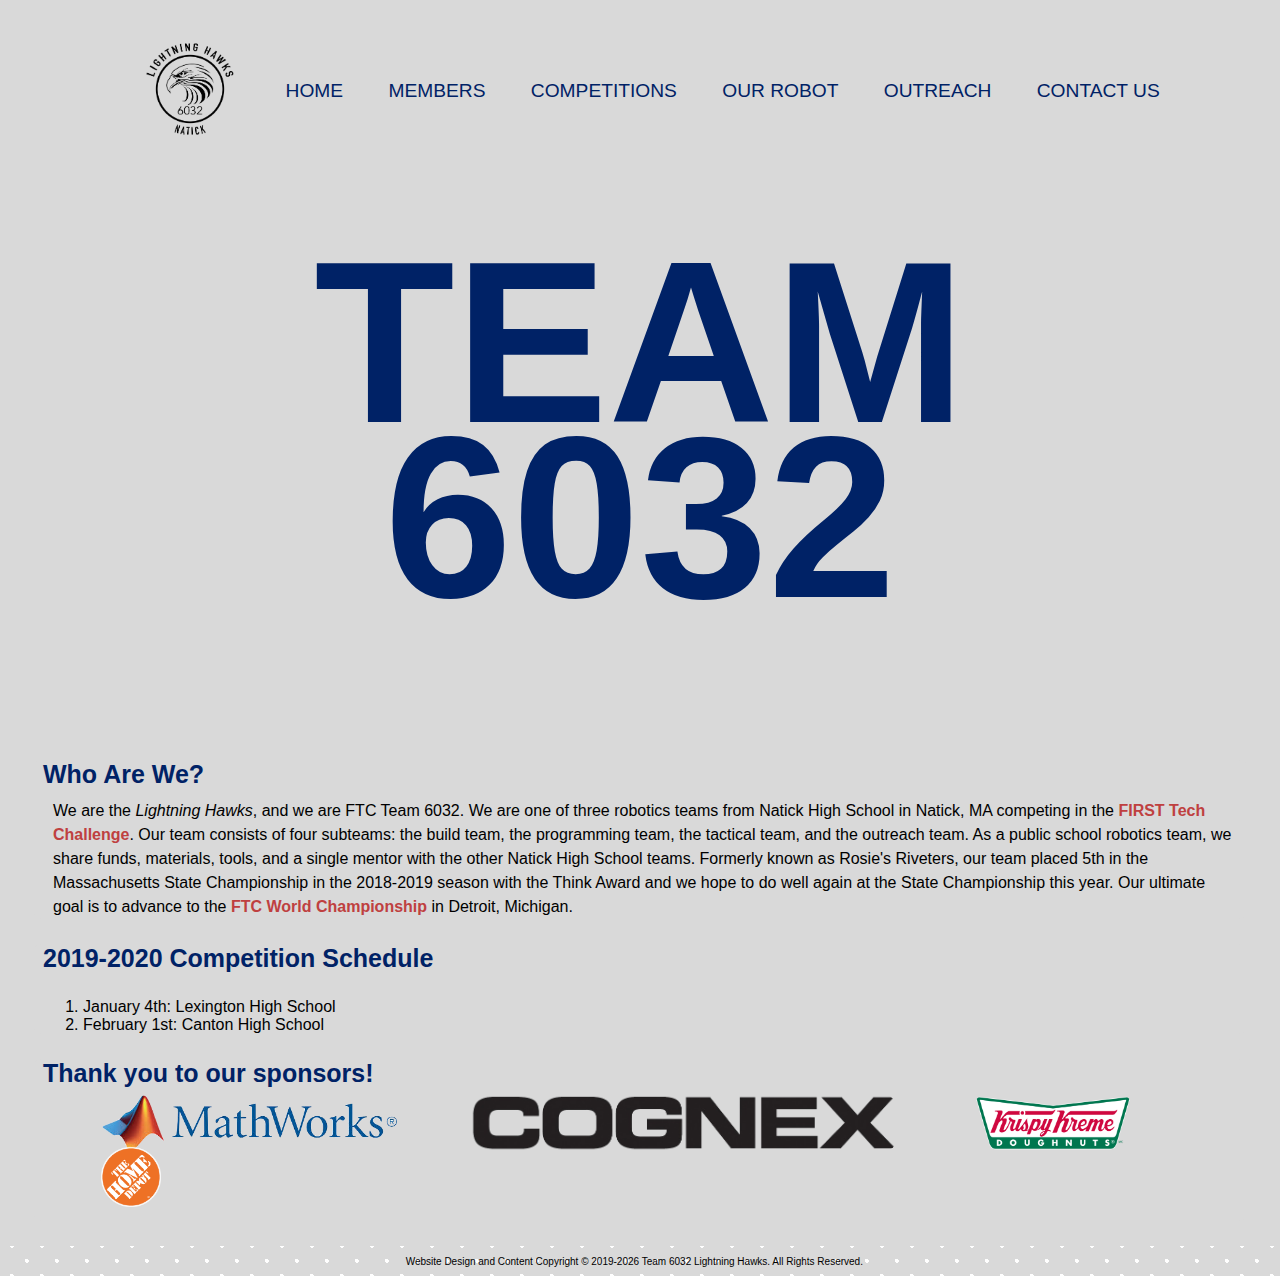
==== commit efdcbcb1: "minor tweaks" ====
--- a/index.html
+++ b/index.html
@@ -27,7 +27,7 @@
     
     <!--<h1>FTC Team 6032 Lightning Hawks</h1>-->
     <div class="info">
-        <h2>Who Are We?</h2>
+        <h3>Who Are We?</h3>
         <p>We are the <i>Lightning Hawks</i>, and we are FTC Team 6032. We are one of three robotics teams from Natick High School in Natick, MA competing in the <a href="https://www.firstinspires.org/robotics/ftc" target="_blank">FIRST Tech Challenge</a>. Our team consists of four subteams: the build team, the programming team, the tactical team, and the outreach team. As a public school robotics team, we share funds, materials, tools, and a single mentor with the other Natick High School teams. Formerly known as Rosie's Riveters, our team placed 5th in the Massachusetts State Championship in the 2018-2019 season with the Think Award and we hope to do well again at the State Championship this year. Our ultimate goal is to advance to the <a href="https://www.firstchampionship.org/detroit-home" target="_blank">FTC World Championship</a> in Detroit, Michigan.</p>
     </div>
     
--- a/css/mainstyle.css
+++ b/css/mainstyle.css
@@ -195,10 +195,13 @@
 }
 
 #sponsors img {
+    display: inline-flex;
     height: 60px;
     float: none;
+    margin-left: 4%;
     margin-top: -30px;
 }
+
 #sponsors img:hover {
     opacity: 0.6;
 }
